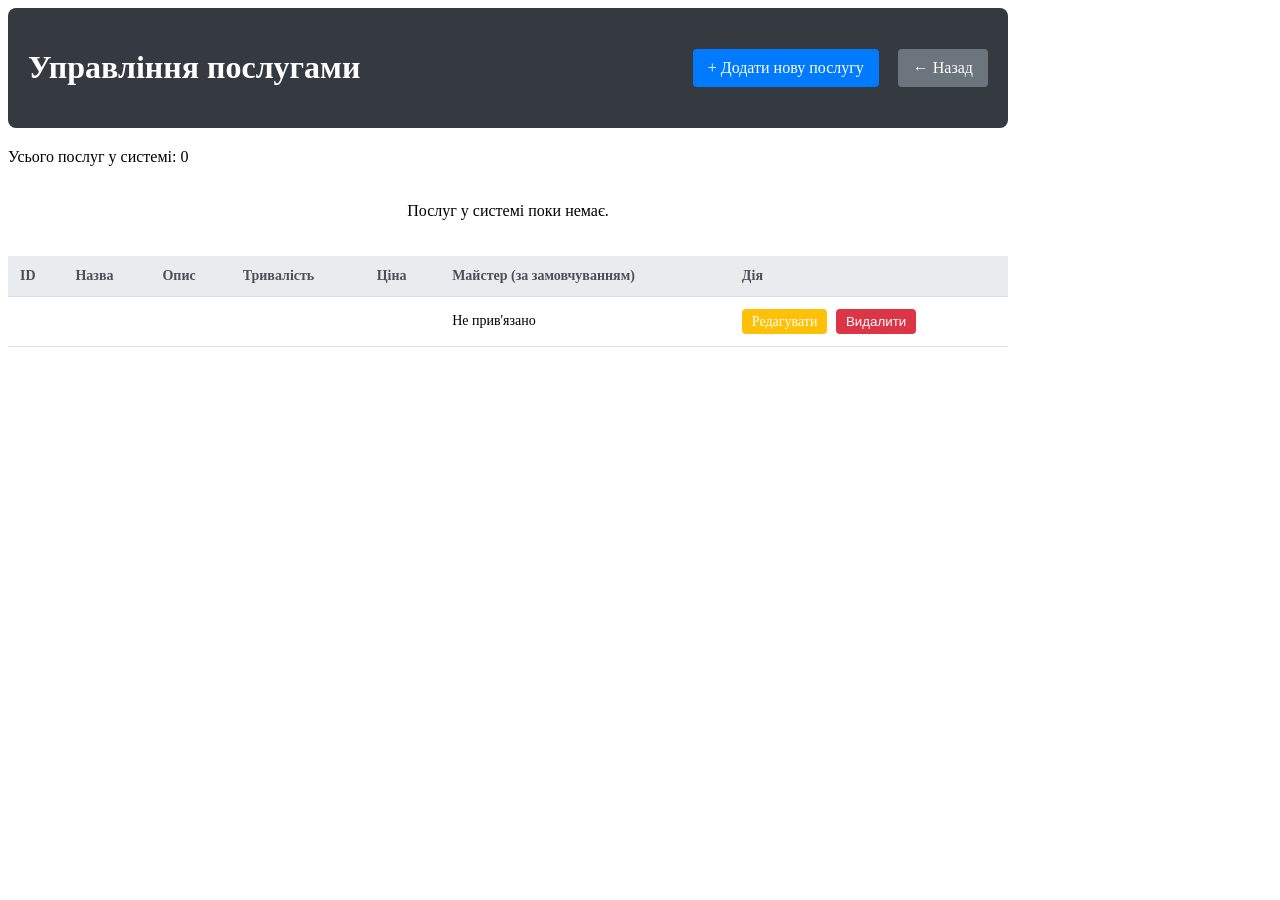
==== booking/src/main/resources/templates/admin_services_list.html @ 928fd646 "Implemented Admin/Master UI and Full Service Management" ====
<!DOCTYPE html>
<html lang="uk" xmlns:th="http://www.thymeleaf.org">
<head>
    <meta charset="UTF-8">
    <title>Послуги | Адмін</title>
    <link rel="stylesheet" href="/css/beauty-salon.css">
    <style>
        .admin-table-header {
            background-color: #343a40;
            color: white;
            padding: 20px;
            border-radius: 8px;
            margin-bottom: 20px;
        }
        table {
            width: 100%;
            border-collapse: collapse;
            margin-top: 10px;
            font-size: 14px;
        }
        th, td {
            padding: 12px;
            border-bottom: 1px solid #ddd;
            text-align: left;
        }
        th {
            background-color: #e9ecef;
            color: #495057;
        }
        tr:hover {
            background-color: #f1f1f1;
        }
        .btn-primary {
            background-color: #007bff;
            color: white;
            padding: 10px 15px;
            border: none;
            border-radius: 4px;
            cursor: pointer;
            text-decoration: none;
            display: inline-block;
            text-align: center;
        }
        .btn-action {
            padding: 5px 10px;
            border: none;
            border-radius: 4px;
            cursor: pointer;
        }
        .btn-pay {
            background-color: #ffc107;
            color: white;
        }
        .btn-cancel {
            background-color: #dc3545;
            color: white;
        }
    </style>
</head>
<body>
    <div class="dashboard-card" style="width: 80%; max-width: 1000px;">
        <div class="content">
            <div class="admin-table-header">
                <div style="display: flex; justify-content: space-between; align-items: center;">
                    <h1>Управління послугами</h1>
                    <div>
                        <a href="/web/admin/services/new" class="btn-primary" style="text-decoration: none; margin-right: 15px;">
                            + Додати нову послугу
                        </a>
                        <a href="/auth/admin/dashboard" class="btn-primary" style="background-color: #6c757d; text-decoration: none;">
                            ← Назад
                        </a>
                    </div>
                </div>
            </div>
            <p>Усього послуг у системі: <span th:text="${#lists.size(services)}">0</span></p>
            <div th:if="${#lists.isEmpty(services)}">
                <p style="text-align: center; padding: 20px;">Послуг у системі поки немає.</p>
            </div>
            <table th:if="${not #lists.isEmpty(services)}">
                <thead>
                    <tr>
                        <th>ID</th>
                        <th>Назва</th>
                        <th>Опис</th>
                        <th>Тривалість</th>
                        <th>Ціна</th>
                        <th>Майстер (за замовчуванням)</th>
                        <th>Дія</th>
                    </tr>
                </thead>
                <tbody>
                    <tr th:each="s : ${services}">
                        <td th:text="${#strings.substring(s.serviceId, 0, 8)} + '...'" style="font-family: monospace; color: #888;"></td>
                        <td th:text="${s.name}" style="font-weight: bold;"></td>
                        <td th:text="${s.description}"></td>
                        <td th:text="${s.durationMinutes} + ' хв'"></td>
                        <td th:text="${s.price} + ' грн'"></td>
                        <td>
                            <span th:if="${s.master != null}" th:text="${s.master.user.name} + ' (' + ${s.master.specialization} + ')'"></span>
                            <span th:if="${s.master == null}">Не прив'язано</span>
                        </td>
                        <td>
                           <a th:href="@{/web/admin/services/edit/{id}(id=${s.serviceId})}" class="btn-action btn-pay" style="padding: 5px 10px; margin-right: 5px;">Редагувати</a>

                           <form th:action="@{/web/admin/services/delete/{id}(id=${s.serviceId})}" method="post" onsubmit="return confirm('Ви впевнені, що хочете видалити послугу ' + '«' + [[${s.name}]] + '»?');" style="display: inline-block;">
                               <button type="submit" class="btn-action btn-cancel" style="padding: 5px 10px;">Видалити</button>
                           </form>
                        </td>
                    </tr>
                </tbody>
            </table>
        </div>
    </div>
</body>
</html>
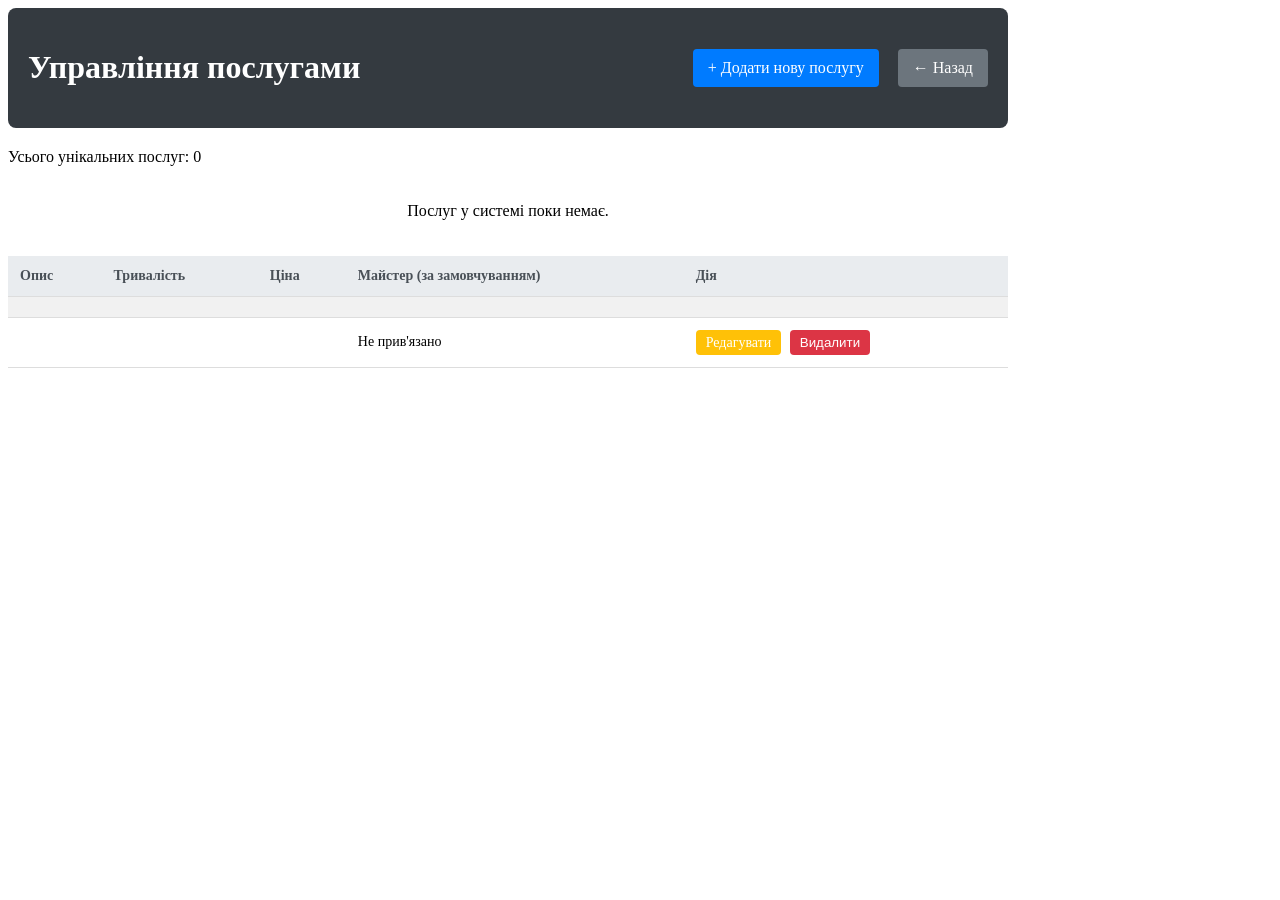
==== commit d864ea7c: "scheduleupdates" ====
--- a/booking/src/main/resources/templates/admin_services_list.html
+++ b/booking/src/main/resources/templates/admin_services_list.html
@@ -12,24 +12,37 @@
             border-radius: 8px;
             margin-bottom: 20px;
         }
+
         table {
             width: 100%;
             border-collapse: collapse;
             margin-top: 10px;
             font-size: 14px;
         }
+
         th, td {
             padding: 12px;
             border-bottom: 1px solid #ddd;
             text-align: left;
         }
+
         th {
             background-color: #e9ecef;
             color: #495057;
         }
+
         tr:hover {
+            background-color: #f8f8f8;
+        }
+
+        .service-name-cell {
+            font-size: 1.1em;
+            padding-top: 15px;
+            padding-bottom: 5px;
             background-color: #f1f1f1;
+            font-weight: bold;
         }
+
         .btn-primary {
             background-color: #007bff;
             color: white;
@@ -41,16 +54,19 @@
             display: inline-block;
             text-align: center;
         }
+
         .btn-action {
             padding: 5px 10px;
             border: none;
             border-radius: 4px;
             cursor: pointer;
         }
+
         .btn-pay {
             background-color: #ffc107;
             color: white;
         }
+
         .btn-cancel {
             background-color: #dc3545;
             color: white;
@@ -73,15 +89,13 @@
                     </div>
                 </div>
             </div>
-            <p>Усього послуг у системі: <span th:text="${#lists.size(services)}">0</span></p>
-            <div th:if="${#lists.isEmpty(services)}">
+            <p>Усього унікальних послуг: <span th:text="${#maps.size(groupedServices)}">0</span></p>
+            <div th:if="${#maps.isEmpty(groupedServices)}">
                 <p style="text-align: center; padding: 20px;">Послуг у системі поки немає.</p>
             </div>
-            <table th:if="${not #lists.isEmpty(services)}">
+            <table th:if="${not #maps.isEmpty(groupedServices)}">
                 <thead>
                     <tr>
-                        <th>ID</th>
-                        <th>Назва</th>
                         <th>Опис</th>
                         <th>Тривалість</th>
                         <th>Ціна</th>
@@ -90,24 +104,26 @@
                     </tr>
                 </thead>
                 <tbody>
-                    <tr th:each="s : ${services}">
-                        <td th:text="${#strings.substring(s.serviceId, 0, 8)} + '...'" style="font-family: monospace; color: #888;"></td>
-                        <td th:text="${s.name}" style="font-weight: bold;"></td>
-                        <td th:text="${s.description}"></td>
-                        <td th:text="${s.durationMinutes} + ' хв'"></td>
-                        <td th:text="${s.price} + ' грн'"></td>
-                        <td>
-                            <span th:if="${s.master != null}" th:text="${s.master.user.name} + ' (' + ${s.master.specialization} + ')'"></span>
-                            <span th:if="${s.master == null}">Не прив'язано</span>
-                        </td>
-                        <td>
-                           <a th:href="@{/web/admin/services/edit/{id}(id=${s.serviceId})}" class="btn-action btn-pay" style="padding: 5px 10px; margin-right: 5px;">Редагувати</a>
-
-                           <form th:action="@{/web/admin/services/delete/{id}(id=${s.serviceId})}" method="post" onsubmit="return confirm('Ви впевнені, що хочете видалити послугу ' + '«' + [[${s.name}]] + '»?');" style="display: inline-block;">
-                               <button type="submit" class="btn-action btn-cancel" style="padding: 5px 10px;">Видалити</button>
-                           </form>
-                        </td>
-                    </tr>
+                    <th:block th:each="entry : ${groupedServices}">
+                        <tr>
+                            <td colspan="5" class="service-name-cell" th:text="${entry.key}"></td>
+                        </tr>
+                        <tr th:each="s : ${entry.value}">
+                            <td th:text="${s.description}"></td>
+                            <td th:text="${s.durationMinutes} + ' хв'"></td>
+                            <td th:text="${s.price} + ' грн'"></td>
+                            <td>
+                                <span th:if="${s.master != null}" th:text="${s.master.user.name} + ' (' + ${s.master.specialization} + ')'"></span>
+                                <span th:if="${s.master == null}">Не прив'язано</span>
+                            </td>
+                            <td>
+                               <a th:href="@{/web/admin/services/edit/{id}(id=${s.serviceId})}" class="btn-action btn-pay" style="padding: 5px 10px; margin-right: 5px;">Редагувати</a>
+                               <form th:action="@{/web/admin/services/delete/{id}(id=${s.serviceId})}" method="post" onsubmit="return confirm('Видалити послугу ' + [[${s.name}]] + ' від ' + [[${s.master.user.name}]] + '?');" style="display: inline-block;">
+                                   <button type="submit" class="btn-action btn-cancel" style="padding: 5px 10px;">Видалити</button>
+                               </form>
+                            </td>
+                        </tr>
+                    </th:block>
                 </tbody>
             </table>
         </div>
